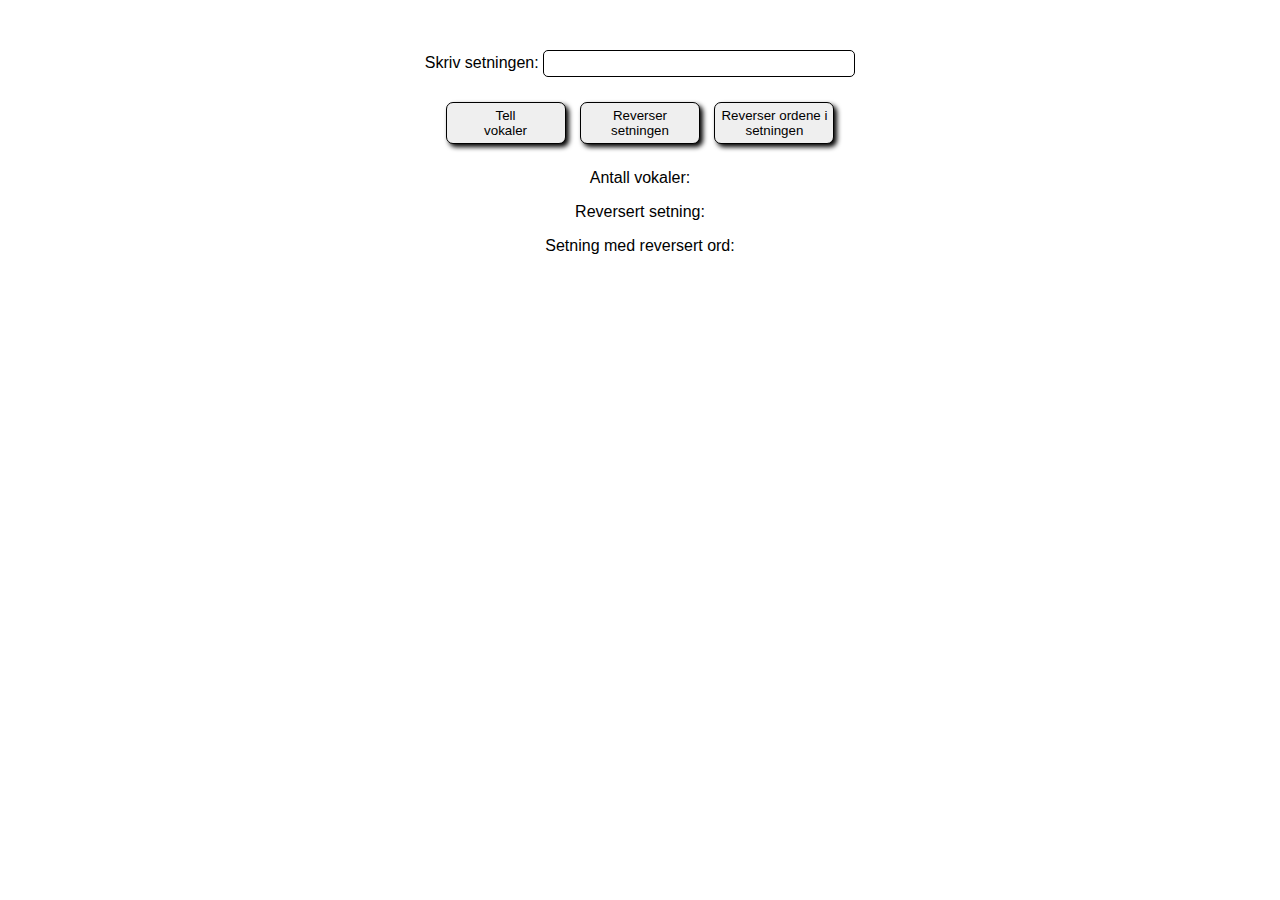
==== Emne1/ForLoop/index.html @ 91f09093 "teamoppgave2 added" ====
<!DOCTYPE html>
<html lang="en">
  <head>
    <meta charset="UTF-8" />
    <meta name="viewport" content="width=device-width, initial-scale=1.0" />
    <title>For Loop</title>
    <style>
      body {
        text-align: center;
        font-family: "Segoe UI", Tahoma, Geneva, Verdana, sans-serif;
      }

      #app {
        margin: 50px 0;
      }

      input {
        width: 300px;
        padding: 5px;
        border: 0.5px solid;
        border-radius: 5px;
      }

      .buttons {
        margin: 20px 0;

        button {
          margin: 5px;
          width: 120px;
          padding: 5px;
          border: 0.5px solid;
          border-radius: 7px;
          cursor: pointer;
          box-shadow: 3px 3px 5px;
          transition: transform 0.1s ease;
        }
      }

      button:active {
        transform: scale(0.95);
      }
    </style>
  </head>

  <body>
    <div id="app"></div>
    <script>
      //Model
      let vowels = "aeiouyæøå";
      let vowelCount = null;
      let inputReversed = "";
      let inputReversedWord = "";
      let inputSentence = "";
      /*--------------------------------------------------*/
      //View
      function updateView() {
        document.getElementById("app").innerHTML = `
      <form>
        <label for="input">Skriv setningen:</label>
        <input 
         type="text" 
         name="input" 
         id="input"              
         oninput="inputSentence = this.value" >
      </form>

      <div class="buttons">
        <button onclick = "counterVowels()">Tell <br/>vokaler</button>
        <button>Reverser setningen</button>
        <button>Reverser ordene i setningen</button>
      </div>
      <div class="results">
        <p>Antall vokaler:<br /></p>
        <p>Reversert setning:<br /></p>
        <p>Setning med reversert ord:<br /></p>
      </div>
        `;
      }
      updateView();
      /*--------------------------------------------------*/
      //Controllers
      function counterVowels() {
        for (let i = 0; i < inputSentence.length; i++) {
          let sentenceLetter = inputSentence[i];
          for (let j = 0; j < vowels.length; j++) {
            let vowelLetter = vowels[j];
            if (sentenceLetter == vowelLetter) {
            }
            console.log(sentenceLetter);
            console.log(vowelLetter);
          }
        }
      }
    </script>
  </body>
</html>
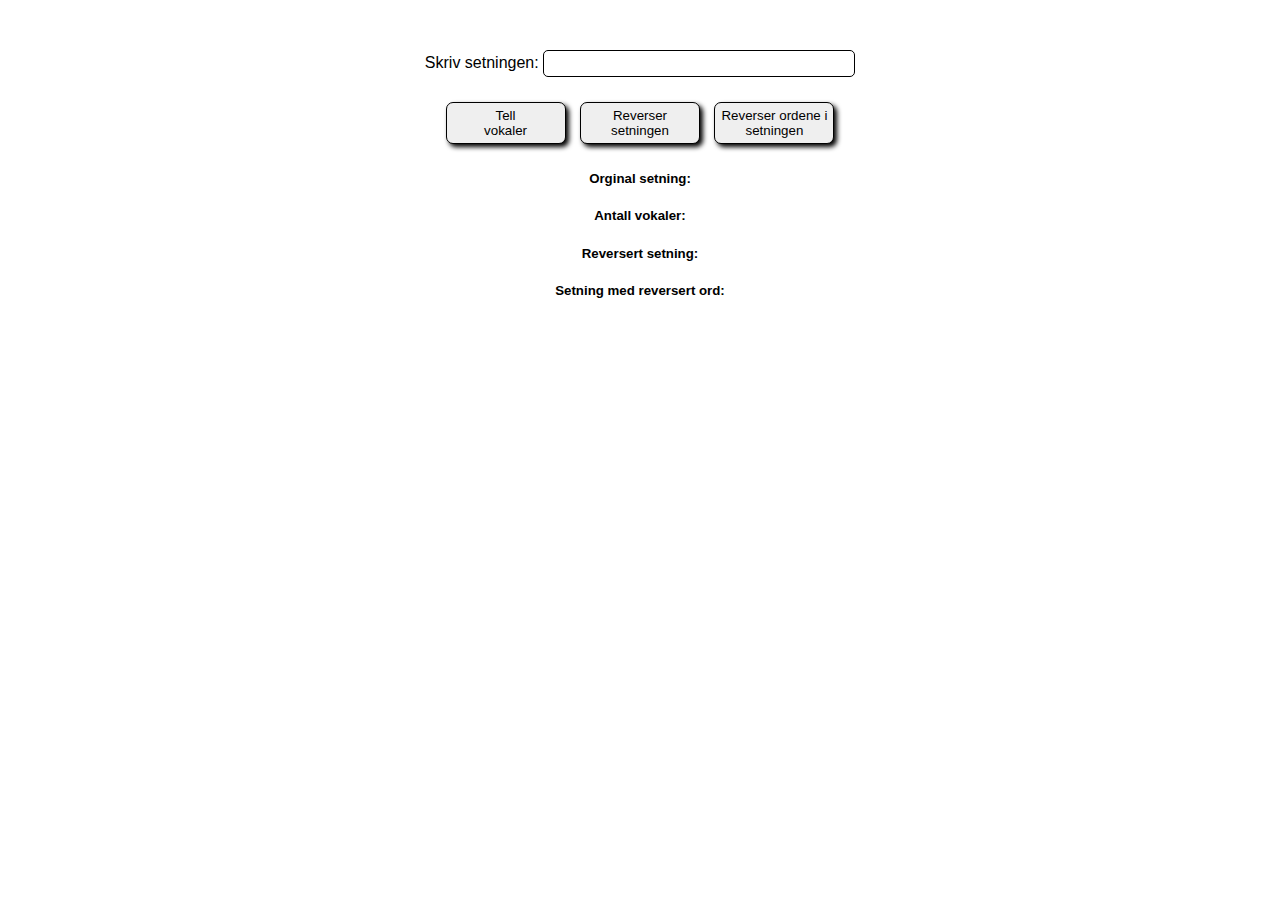
==== commit fd7ed922: "wordReserver added" ====
--- a/Emne1/ForLoop/index.html
+++ b/Emne1/ForLoop/index.html
@@ -39,6 +39,9 @@
       button:active {
         transform: scale(0.95);
       }
+      li {
+        list-style: none;
+      }
     </style>
   </head>
 
@@ -47,10 +50,10 @@
     <script>
       //Model
       let vowels = "aeiouyæøå";
-      let vowelCount = null;
+      let inputSentence = "";
       let inputReversed = "";
       let inputReversedWord = "";
-      let inputSentence = "";
+
       /*--------------------------------------------------*/
       //View
       function updateView() {
@@ -61,35 +64,76 @@
          type="text" 
          name="input" 
          id="input"              
-         oninput="inputSentence = this.value" >
+         oninput="inputSentence = this.value.trim()" >
       </form>
 
       <div class="buttons">
         <button onclick = "counterVowels()">Tell <br/>vokaler</button>
-        <button>Reverser setningen</button>
-        <button>Reverser ordene i setningen</button>
+        <button onclick="sentenceReverser()">Reverser setningen</button>
+        <button onclick="wordReserver()">Reverser ordene i setningen</button>
       </div>
       <div class="results">
-        <p>Antall vokaler:<br /></p>
-        <p>Reversert setning:<br /></p>
-        <p>Setning med reversert ord:<br /></p>
+        <h5>Orginal setning:</h5>
+        <p id="orginal"></p>
+        <h5>Antall vokaler:
+          <ul id="list">
+            
+          </ul></h5>
+        <h5>Reversert setning:</h5>
+        <p id="allReversed"></p>
+        <h5>Setning med reversert ord:</h5>
+        <p id="wordReversed"></p>
       </div>
         `;
       }
       updateView();
+
       /*--------------------------------------------------*/
       //Controllers
       function counterVowels() {
-        for (let i = 0; i < inputSentence.length; i++) {
-          let sentenceLetter = inputSentence[i];
-          for (let j = 0; j < vowels.length; j++) {
-            let vowelLetter = vowels[j];
-            if (sentenceLetter == vowelLetter) {
+        let vowelCounts = "";
+        for (let i = 0; i < vowels.length; i++) {
+          let vowelLetter = vowels.charAt(i);
+          let count = 0;
+          for (let j = 0; j < inputSentence.length; j++) {
+            if (vowelLetter == inputSentence.charAt(j).toLowerCase()) {
+              count++;
             }
-            console.log(sentenceLetter);
-            console.log(vowelLetter);
+          }
+          if (count > 0) {
+            vowelCounts = `${vowelLetter}:${count} `;
+            document.getElementById(
+              "list"
+            ).innerHTML += `<li>${vowelCounts}</li>`;
           }
         }
+      }
+
+      function sentenceReverser() {
+        for (let i = inputSentence.length - 1; i >= 0; i--) {
+          inputReversed += inputSentence.charAt(i);
+        }
+        document.getElementById("allReversed").innerText = inputReversed;
+      }
+
+      function wordReserver() {
+        let word = "";
+        for (let i = 0; i <= inputSentence.length; i++) {
+          let reversedWord = "";
+          if (inputSentence.charAt(i) != " " && i != inputSentence.length) {
+            word += inputSentence.charAt(i);
+            console.log(word);
+          } else {
+            for (let j = word.length - 1; j >= 0; j--) {
+              reversedWord += word.charAt(j);
+              console.log(reversedWord);
+            }
+            inputReversedWord += reversedWord + " ";
+            word = "";
+          }
+        }
+        document.getElementById("wordReversed").innerText =
+          inputReversedWord.trim();
       }
     </script>
   </body>
